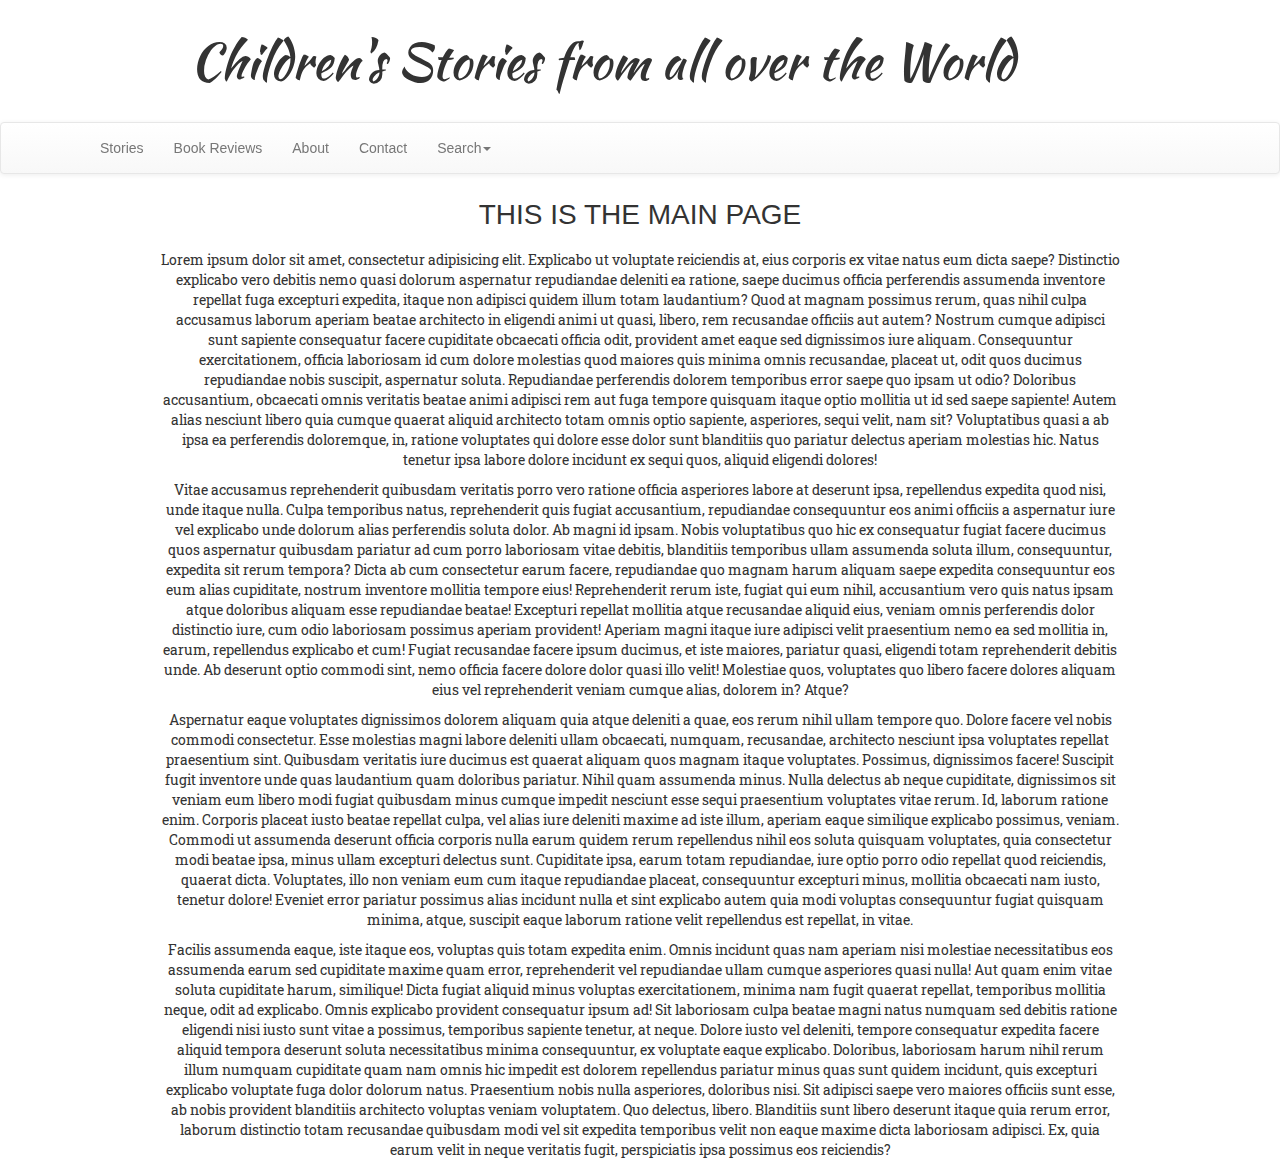
==== index.html @ f76dda93 "first preview" ====
<!DOCTYPE html>
<html lang="en">
<head>
	<meta charset="UTF-8">
	<title>Stories</title>
	<link href="https://fonts.googleapis.com/css?family=Kaushan+Script|Roboto+Slab|Shrikhand" rel="stylesheet">
</head>
<body>
	
	<div>
	<div class="mainNav">

		<div id="mainTitle">
				<h1>Children's Stories from all over the World
				</h1>
				<img src="http://pngimages.net/sites/default/files/world-png-image-18072.png" alt="">
		</div>
		
			 <nav class="navbar navbar-default">
	      <div class="container">
	        <div class="navbar-header">
	          
	        </div>
	        <div id="navbar" class="navbar-collapse collapse">
	          <ul class="nav navbar-nav">
	            <li><a href="stories.html">Stories</a></li>
	            <li><a href="books.html">Book Reviews</a></li>
	            <li><a href="about.html">About</a></li>
	            <li><a href="contact.html">Contact</a></li>
	            <li class="dropdown">
	              <a href="#" class="dropdown-toggle" data-toggle="dropdown" role="button" aria-haspopup="true" aria-expanded="false">Search<span class="caret"></span></a>
	              <ul class="dropdown-menu">
	                <li><a href="#">Search Stories</a></li>
	                <li><a href="#">Search Book Reviews</a></li>
					<!-- Working with Modals -->
					<!-- http://www.w3schools.com/bootstrap/bootstrap_modal.asp -->
	              </ul>
	            </li>
	          </ul>
	        </div><!--/.nav-collapse -->
	      </div>
	    </nav>
	</div> <!-- end of nav div -->
	<div class="mainHead">
		<h1>THIS IS THE MAIN PAGE</h1>
		<p>Lorem ipsum dolor sit amet, consectetur adipisicing elit. Explicabo ut voluptate reiciendis at, eius corporis ex vitae natus eum dicta saepe? Distinctio explicabo vero debitis nemo quasi dolorum aspernatur repudiandae deleniti ea ratione, saepe ducimus officia perferendis assumenda inventore repellat fuga excepturi expedita, itaque non adipisci quidem illum totam laudantium? Quod at magnam possimus rerum, quas nihil culpa accusamus laborum aperiam beatae architecto in eligendi animi ut quasi, libero, rem recusandae officiis aut autem? Nostrum cumque adipisci sunt sapiente consequatur facere cupiditate obcaecati officia odit, provident amet eaque sed dignissimos iure aliquam. Consequuntur exercitationem, officia laboriosam id cum dolore molestias quod maiores quis minima omnis recusandae, placeat ut, odit quos ducimus repudiandae nobis suscipit, aspernatur soluta. Repudiandae perferendis dolorem temporibus error saepe quo ipsam ut odio? Doloribus accusantium, obcaecati omnis veritatis beatae animi adipisci rem aut fuga tempore quisquam itaque optio mollitia ut id sed saepe sapiente! Autem alias nesciunt libero quia cumque quaerat aliquid architecto totam omnis optio sapiente, asperiores, sequi velit, nam sit? Voluptatibus quasi a ab ipsa ea perferendis doloremque, in, ratione voluptates qui dolore esse dolor sunt blanditiis quo pariatur delectus aperiam molestias hic. Natus tenetur ipsa labore dolore incidunt ex sequi quos, aliquid eligendi dolores!</p>
		<p>Vitae accusamus reprehenderit quibusdam veritatis porro vero ratione officia asperiores labore at deserunt ipsa, repellendus expedita quod nisi, unde itaque nulla. Culpa temporibus natus, reprehenderit quis fugiat accusantium, repudiandae consequuntur eos animi officiis a aspernatur iure vel explicabo unde dolorum alias perferendis soluta dolor. Ab magni id ipsam. Nobis voluptatibus quo hic ex consequatur fugiat facere ducimus quos aspernatur quibusdam pariatur ad cum porro laboriosam vitae debitis, blanditiis temporibus ullam assumenda soluta illum, consequuntur, expedita sit rerum tempora? Dicta ab cum consectetur earum facere, repudiandae quo magnam harum aliquam saepe expedita consequuntur eos eum alias cupiditate, nostrum inventore mollitia tempore eius! Reprehenderit rerum iste, fugiat qui eum nihil, accusantium vero quis natus ipsam atque doloribus aliquam esse repudiandae beatae! Excepturi repellat mollitia atque recusandae aliquid eius, veniam omnis perferendis dolor distinctio iure, cum odio laboriosam possimus aperiam provident! Aperiam magni itaque iure adipisci velit praesentium nemo ea sed mollitia in, earum, repellendus explicabo et cum! Fugiat recusandae facere ipsum ducimus, et iste maiores, pariatur quasi, eligendi totam reprehenderit debitis unde. Ab deserunt optio commodi sint, nemo officia facere dolore dolor quasi illo velit! Molestiae quos, voluptates quo libero facere dolores aliquam eius vel reprehenderit veniam cumque alias, dolorem in? Atque?</p>
		<p>Aspernatur eaque voluptates dignissimos dolorem aliquam quia atque deleniti a quae, eos rerum nihil ullam tempore quo. Dolore facere vel nobis commodi consectetur. Esse molestias magni labore deleniti ullam obcaecati, numquam, recusandae, architecto nesciunt ipsa voluptates repellat praesentium sint. Quibusdam veritatis iure ducimus est quaerat aliquam quos magnam itaque voluptates. Possimus, dignissimos facere! Suscipit fugit inventore unde quas laudantium quam doloribus pariatur. Nihil quam assumenda minus. Nulla delectus ab neque cupiditate, dignissimos sit veniam eum libero modi fugiat quibusdam minus cumque impedit nesciunt esse sequi praesentium voluptates vitae rerum. Id, laborum ratione enim. Corporis placeat iusto beatae repellat culpa, vel alias iure deleniti maxime ad iste illum, aperiam eaque similique explicabo possimus, veniam. Commodi ut assumenda deserunt officia corporis nulla earum quidem rerum repellendus nihil eos soluta quisquam voluptates, quia consectetur modi beatae ipsa, minus ullam excepturi delectus sunt. Cupiditate ipsa, earum totam repudiandae, iure optio porro odio repellat quod reiciendis, quaerat dicta. Voluptates, illo non veniam eum cum itaque repudiandae placeat, consequuntur excepturi minus, mollitia obcaecati nam iusto, tenetur dolore! Eveniet error pariatur possimus alias incidunt nulla et sint explicabo autem quia modi voluptas consequuntur fugiat quisquam minima, atque, suscipit eaque laborum ratione velit repellendus est repellat, in vitae.</p>
		<p>Facilis assumenda eaque, iste itaque eos, voluptas quis totam expedita enim. Omnis incidunt quas nam aperiam nisi molestiae necessitatibus eos assumenda earum sed cupiditate maxime quam error, reprehenderit vel repudiandae ullam cumque asperiores quasi nulla! Aut quam enim vitae soluta cupiditate harum, similique! Dicta fugiat aliquid minus voluptas exercitationem, minima nam fugit quaerat repellat, temporibus mollitia neque, odit ad explicabo. Omnis explicabo provident consequatur ipsum ad! Sit laboriosam culpa beatae magni natus numquam sed debitis ratione eligendi nisi iusto sunt vitae a possimus, temporibus sapiente tenetur, at neque. Dolore iusto vel deleniti, tempore consequatur expedita facere aliquid tempora deserunt soluta necessitatibus minima consequuntur, ex voluptate eaque explicabo. Doloribus, laboriosam harum nihil rerum illum numquam cupiditate quam nam omnis hic impedit est dolorem repellendus pariatur minus quas sunt quidem incidunt, quis excepturi explicabo voluptate fuga dolor dolorum natus. Praesentium nobis nulla asperiores, doloribus nisi. Sit adipisci saepe vero maiores officiis sunt esse, ab nobis provident blanditiis architecto voluptas veniam voluptatem. Quo delectus, libero. Blanditiis sunt libero deserunt itaque quia rerum error, laborum distinctio totam recusandae quibusdam modi vel sit expedita temporibus velit non eaque maxime dicta laboriosam adipisci. Ex, quia earum velit in neque veritatis fugit, perspiciatis ipsa possimus eos reiciendis?</p>
	</div>
	</div>
	
	<!-- jQuery -->
	<script src="lib/js/jquery-3.1.0.js"></script>

	<!-- Bootstrap -->
	<link rel="stylesheet" href="lib/css/bootstrap.css">
	<link rel="stylesheet" href="lib/css/bootstrap-theme.css">
	<script src="lib/js/bootstrap.js"></script>

	<!-- Normalize -->
	<link rel="stylesheet" href="lib/css/normalize.css">

	<!-- Modernizr -->
	<script src="lib/js/modernizr.js"></script>
	
	<!-- main style sheet -->
	<link rel="stylesheet" href="lib/css/style.css">
	
</body>
</html>
---- lib/css/style.css ----
/*font-family: 'Kaushan Script', cursive;
font-family: 'Roboto Slab', serif;
font-family: 'Shrikhand', cursive;*/
body{
	text-align: center;
}

#mainTitle{
	font-family: 'Kaushan Script', cursive;
	font-size: 25px;
}

#mainTitle h1{
	display: inline-block;
	vertical-align: middle;
}

#mainTitle img{
	vertical-align: middle;
	display: inline-block;
	width:50px;
	margin-left: 20px;
}

p{
	font-family: 'Roboto Slab', serif;
}

h2{
font-family: 'Shrikhand', cursive;	
}

.mainHead{
	margin-top: 200px;
	margin-left: auto;
	margin-right: auto;
	width:75%;
}

.mainNav{
	width: 100%;
	position: fixed;
	top:0;
}

/*Old browser fix*/
article, aside, details, figcaption, figure, footer, header, hgroup, nav, section, summary{display: block;}
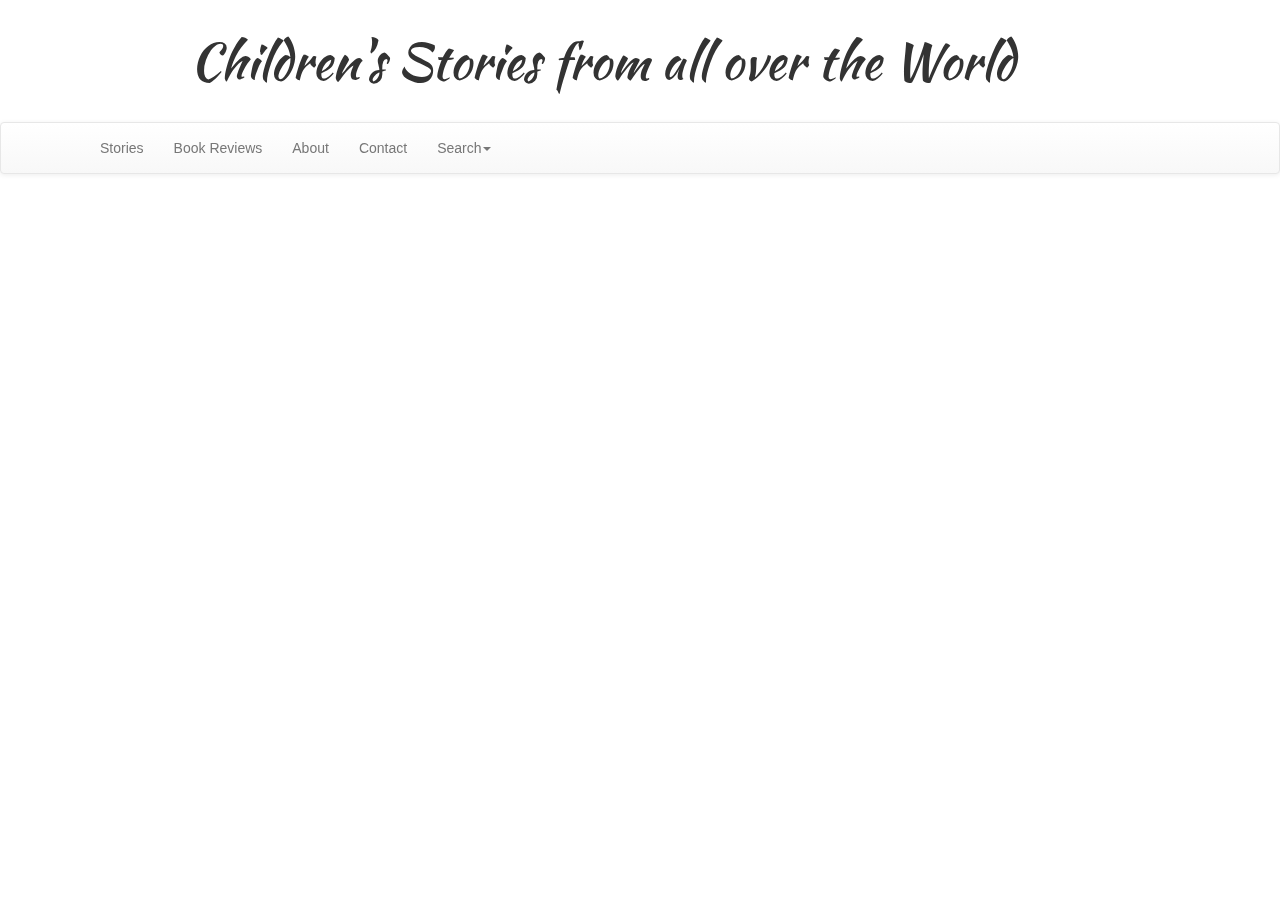
==== commit f53b8a43: "added books" ====
--- a/index.html
+++ b/index.html
@@ -42,11 +42,11 @@
 	    </nav>
 	</div> <!-- end of nav div -->
 	<div class="mainHead">
-		<h1>THIS IS THE MAIN PAGE</h1>
-		<p>Lorem ipsum dolor sit amet, consectetur adipisicing elit. Explicabo ut voluptate reiciendis at, eius corporis ex vitae natus eum dicta saepe? Distinctio explicabo vero debitis nemo quasi dolorum aspernatur repudiandae deleniti ea ratione, saepe ducimus officia perferendis assumenda inventore repellat fuga excepturi expedita, itaque non adipisci quidem illum totam laudantium? Quod at magnam possimus rerum, quas nihil culpa accusamus laborum aperiam beatae architecto in eligendi animi ut quasi, libero, rem recusandae officiis aut autem? Nostrum cumque adipisci sunt sapiente consequatur facere cupiditate obcaecati officia odit, provident amet eaque sed dignissimos iure aliquam. Consequuntur exercitationem, officia laboriosam id cum dolore molestias quod maiores quis minima omnis recusandae, placeat ut, odit quos ducimus repudiandae nobis suscipit, aspernatur soluta. Repudiandae perferendis dolorem temporibus error saepe quo ipsam ut odio? Doloribus accusantium, obcaecati omnis veritatis beatae animi adipisci rem aut fuga tempore quisquam itaque optio mollitia ut id sed saepe sapiente! Autem alias nesciunt libero quia cumque quaerat aliquid architecto totam omnis optio sapiente, asperiores, sequi velit, nam sit? Voluptatibus quasi a ab ipsa ea perferendis doloremque, in, ratione voluptates qui dolore esse dolor sunt blanditiis quo pariatur delectus aperiam molestias hic. Natus tenetur ipsa labore dolore incidunt ex sequi quos, aliquid eligendi dolores!</p>
-		<p>Vitae accusamus reprehenderit quibusdam veritatis porro vero ratione officia asperiores labore at deserunt ipsa, repellendus expedita quod nisi, unde itaque nulla. Culpa temporibus natus, reprehenderit quis fugiat accusantium, repudiandae consequuntur eos animi officiis a aspernatur iure vel explicabo unde dolorum alias perferendis soluta dolor. Ab magni id ipsam. Nobis voluptatibus quo hic ex consequatur fugiat facere ducimus quos aspernatur quibusdam pariatur ad cum porro laboriosam vitae debitis, blanditiis temporibus ullam assumenda soluta illum, consequuntur, expedita sit rerum tempora? Dicta ab cum consectetur earum facere, repudiandae quo magnam harum aliquam saepe expedita consequuntur eos eum alias cupiditate, nostrum inventore mollitia tempore eius! Reprehenderit rerum iste, fugiat qui eum nihil, accusantium vero quis natus ipsam atque doloribus aliquam esse repudiandae beatae! Excepturi repellat mollitia atque recusandae aliquid eius, veniam omnis perferendis dolor distinctio iure, cum odio laboriosam possimus aperiam provident! Aperiam magni itaque iure adipisci velit praesentium nemo ea sed mollitia in, earum, repellendus explicabo et cum! Fugiat recusandae facere ipsum ducimus, et iste maiores, pariatur quasi, eligendi totam reprehenderit debitis unde. Ab deserunt optio commodi sint, nemo officia facere dolore dolor quasi illo velit! Molestiae quos, voluptates quo libero facere dolores aliquam eius vel reprehenderit veniam cumque alias, dolorem in? Atque?</p>
-		<p>Aspernatur eaque voluptates dignissimos dolorem aliquam quia atque deleniti a quae, eos rerum nihil ullam tempore quo. Dolore facere vel nobis commodi consectetur. Esse molestias magni labore deleniti ullam obcaecati, numquam, recusandae, architecto nesciunt ipsa voluptates repellat praesentium sint. Quibusdam veritatis iure ducimus est quaerat aliquam quos magnam itaque voluptates. Possimus, dignissimos facere! Suscipit fugit inventore unde quas laudantium quam doloribus pariatur. Nihil quam assumenda minus. Nulla delectus ab neque cupiditate, dignissimos sit veniam eum libero modi fugiat quibusdam minus cumque impedit nesciunt esse sequi praesentium voluptates vitae rerum. Id, laborum ratione enim. Corporis placeat iusto beatae repellat culpa, vel alias iure deleniti maxime ad iste illum, aperiam eaque similique explicabo possimus, veniam. Commodi ut assumenda deserunt officia corporis nulla earum quidem rerum repellendus nihil eos soluta quisquam voluptates, quia consectetur modi beatae ipsa, minus ullam excepturi delectus sunt. Cupiditate ipsa, earum totam repudiandae, iure optio porro odio repellat quod reiciendis, quaerat dicta. Voluptates, illo non veniam eum cum itaque repudiandae placeat, consequuntur excepturi minus, mollitia obcaecati nam iusto, tenetur dolore! Eveniet error pariatur possimus alias incidunt nulla et sint explicabo autem quia modi voluptas consequuntur fugiat quisquam minima, atque, suscipit eaque laborum ratione velit repellendus est repellat, in vitae.</p>
-		<p>Facilis assumenda eaque, iste itaque eos, voluptas quis totam expedita enim. Omnis incidunt quas nam aperiam nisi molestiae necessitatibus eos assumenda earum sed cupiditate maxime quam error, reprehenderit vel repudiandae ullam cumque asperiores quasi nulla! Aut quam enim vitae soluta cupiditate harum, similique! Dicta fugiat aliquid minus voluptas exercitationem, minima nam fugit quaerat repellat, temporibus mollitia neque, odit ad explicabo. Omnis explicabo provident consequatur ipsum ad! Sit laboriosam culpa beatae magni natus numquam sed debitis ratione eligendi nisi iusto sunt vitae a possimus, temporibus sapiente tenetur, at neque. Dolore iusto vel deleniti, tempore consequatur expedita facere aliquid tempora deserunt soluta necessitatibus minima consequuntur, ex voluptate eaque explicabo. Doloribus, laboriosam harum nihil rerum illum numquam cupiditate quam nam omnis hic impedit est dolorem repellendus pariatur minus quas sunt quidem incidunt, quis excepturi explicabo voluptate fuga dolor dolorum natus. Praesentium nobis nulla asperiores, doloribus nisi. Sit adipisci saepe vero maiores officiis sunt esse, ab nobis provident blanditiis architecto voluptas veniam voluptatem. Quo delectus, libero. Blanditiis sunt libero deserunt itaque quia rerum error, laborum distinctio totam recusandae quibusdam modi vel sit expedita temporibus velit non eaque maxime dicta laboriosam adipisci. Ex, quia earum velit in neque veritatis fugit, perspiciatis ipsa possimus eos reiciendis?</p>
+		<h1> Welcome to my homepage! Make yourself at home and enjoy our thoughtfully selected children's stories to read on your own or with your children!</h1>
+		<article>
+			<h2>Latest News</h2>
+			<a href="stories.html">The Lion and the Mouse</a>
+		</article>
 	</div>
 	</div>
 	
@@ -66,6 +66,7 @@
 	
 	<!-- main style sheet -->
 	<link rel="stylesheet" href="lib/css/style.css">
-	
+	<script src="lib/js/style.js"></script>
+	<script src="lib/js/index.js"></script>
 </body>
 </html>--- a/lib/css/style.css
+++ b/lib/css/style.css
@@ -1,16 +1,22 @@
 /*font-family: 'Kaushan Script', cursive;
 font-family: 'Roboto Slab', serif;
 font-family: 'Shrikhand', cursive;*/
+/*font-family: 'Kavoon', cursive;
+font-family: 'Alike Angular', serif;
+font-family: 'Work Sans', sans-serif;*/
+
 body{
 	text-align: center;
 }
 
 #mainTitle{
+	background-color: white;
 	font-family: 'Kaushan Script', cursive;
 	font-size: 25px;
 }
 
 #mainTitle h1{
+	font-family: 'Kaushan Script', cursive;
 	display: inline-block;
 	vertical-align: middle;
 }
@@ -22,16 +28,63 @@
 	margin-left: 20px;
 }
 
+table{
+    table-layout: fixed;
+}
+
+td{
+    word-wrap:break-word
+}
+
+img.assetIMG{
+	visibility: hidden;
+	width:100%;
+}
+
+div.divImg{
+	box-shadow: 0 0 10px 10px rgba(225,225,225,1) inset;
+	border-radius: 30px;
+	margin-bottom: 1em;
+    background-size: cover;
+	display: inline-block;
+	width:30%;
+}
+
 p{
 	font-family: 'Roboto Slab', serif;
 }
 
-h2{
-font-family: 'Shrikhand', cursive;	
+.name{ /*Story titles*/
+	font-family: 'Shrikhand', cursive;
+	font-size: 3em;
+}
+
+.themes{
+	font-family: 'Kavoon', cursive;
+	font-size: 1.25em;
+}
+
+.themeSubmit{
+	cursor: pointer;
+}
+
+.info{
+	font-size: 1em;
+	font-weight: bold;
+}
+
+.content{
+	font-size: 1em;
+	font-family: 'Work Sans', sans-serif;
+	/*float: right;*/
+}
+
+.highlight{
+	text-decoration: underline;
+	color: red;
 }
 
 .mainHead{
-	margin-top: 200px;
 	margin-left: auto;
 	margin-right: auto;
 	width:75%;
@@ -42,6 +95,12 @@
 	position: fixed;
 	top:0;
 }
-
+hr {
+    border: none;
+    height: 2px;
+    /* Set the hr color */
+    color: #333; /* old IE */
+    background-color: #333; /* Modern Browsers */
+}
 /*Old browser fix*/
 article, aside, details, figcaption, figure, footer, header, hgroup, nav, section, summary{display: block;}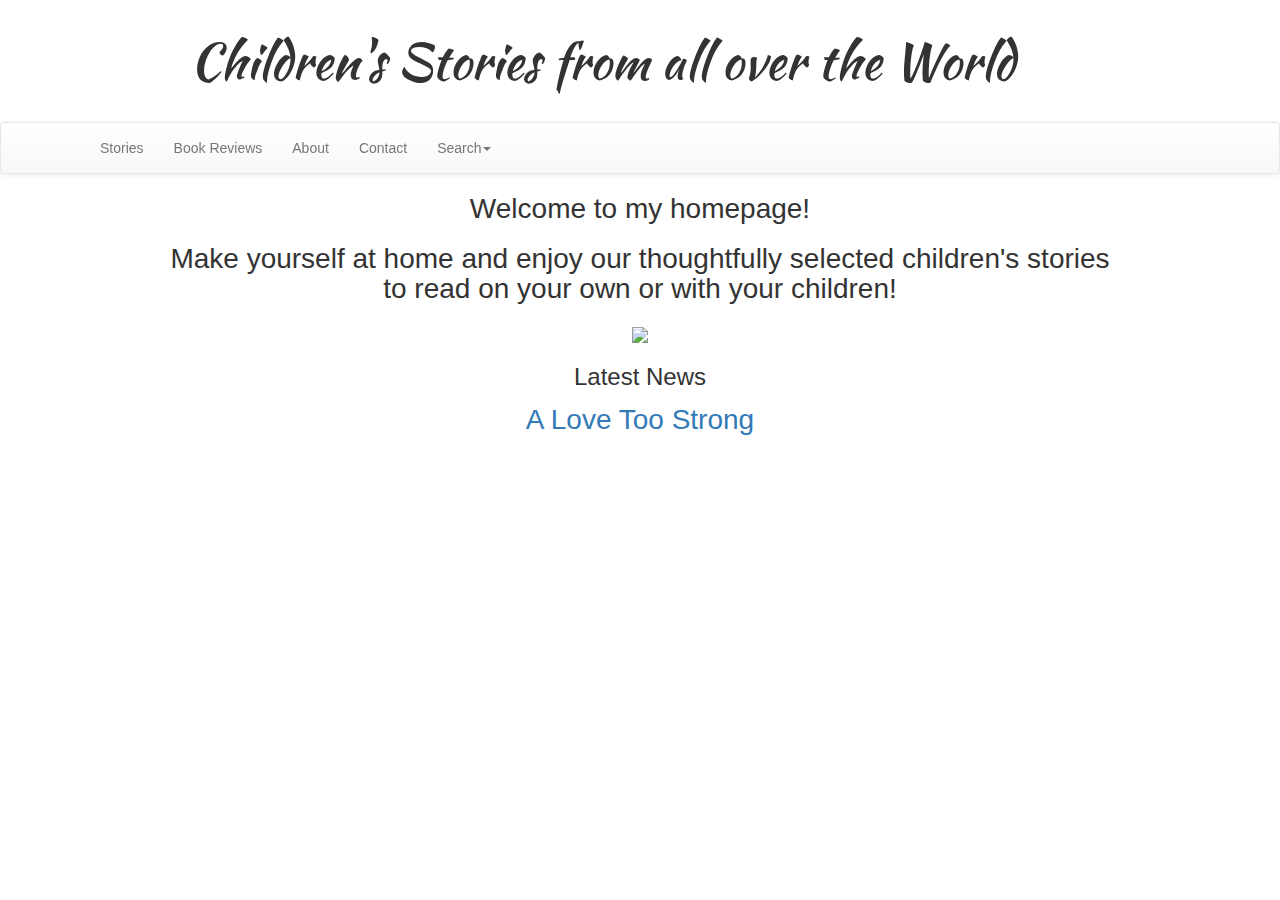
==== commit 993ab3d9: "added pics" ====
--- a/index.html
+++ b/index.html
@@ -42,10 +42,12 @@
 	    </nav>
 	</div> <!-- end of nav div -->
 	<div class="mainHead">
-		<h1> Welcome to my homepage! Make yourself at home and enjoy our thoughtfully selected children's stories to read on your own or with your children!</h1>
+		<h1> Welcome to my homepage!</h1>
+		<h1>Make yourself at home and enjoy our thoughtfully selected children's stories to read on your own or with your children!</h1>
+		<img src="http://sandyhaight.com/wp-content/uploads/2011/02/25reading-to-children-600x600.jpg" style="width:30%">
 		<article>
-			<h2>Latest News</h2>
-			<a href="stories.html">The Lion and the Mouse</a>
+			<h3>Latest News</h3>
+			<a id="latest" href="stories.html?search=latest" style="font-size: 2em"></a>
 		</article>
 	</div>
 	</div>
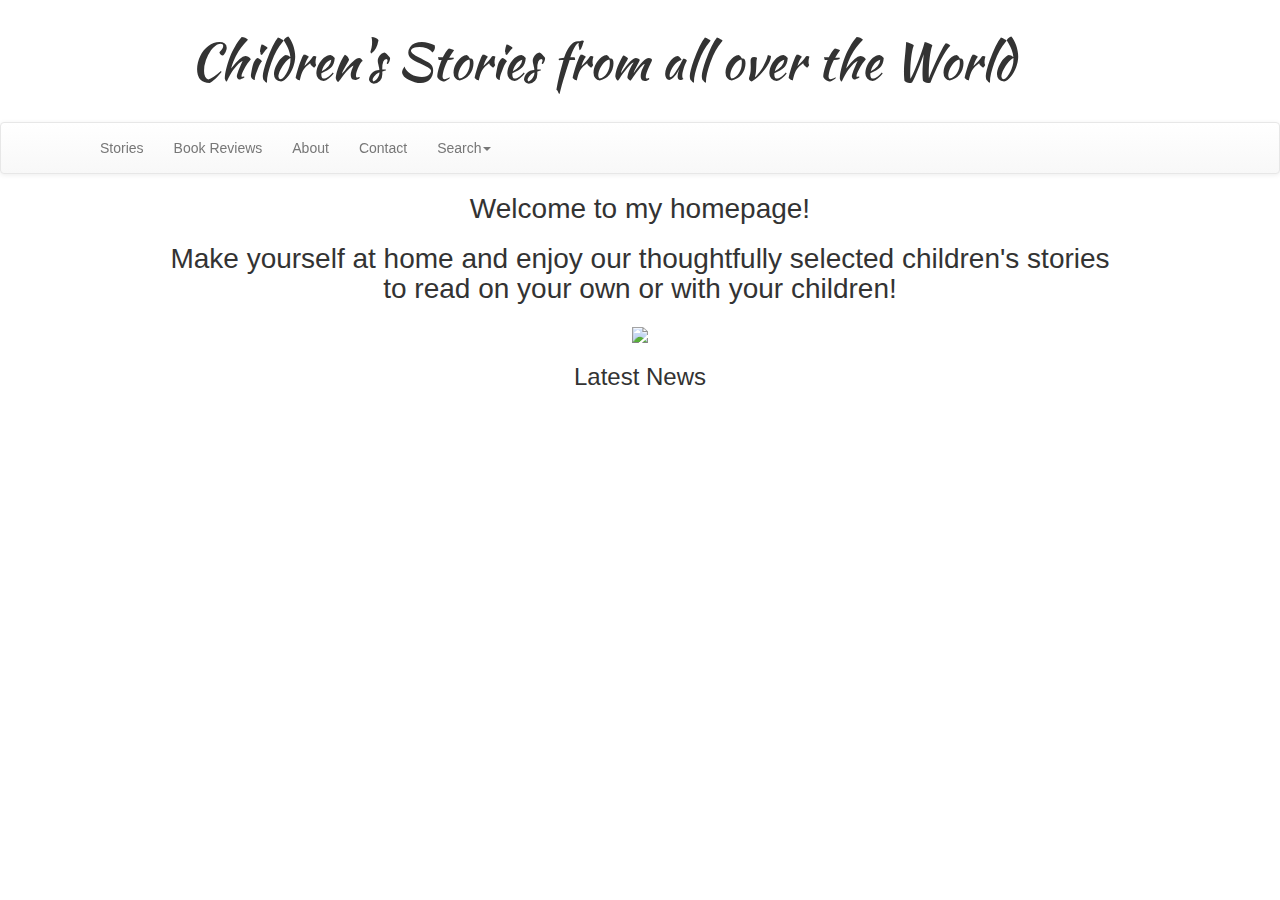
==== commit 1717acad: "testing" ====
--- a/index.html
+++ b/index.html
@@ -66,6 +66,9 @@
 	<!-- Modernizr -->
 	<script src="lib/js/modernizr.js"></script>
 	
+	<!--p5.js-->
+	<script src="lib/js/p5.js"></script>
+	
 	<!-- main style sheet -->
 	<link rel="stylesheet" href="lib/css/style.css">
 	<script src="lib/js/style.js"></script>
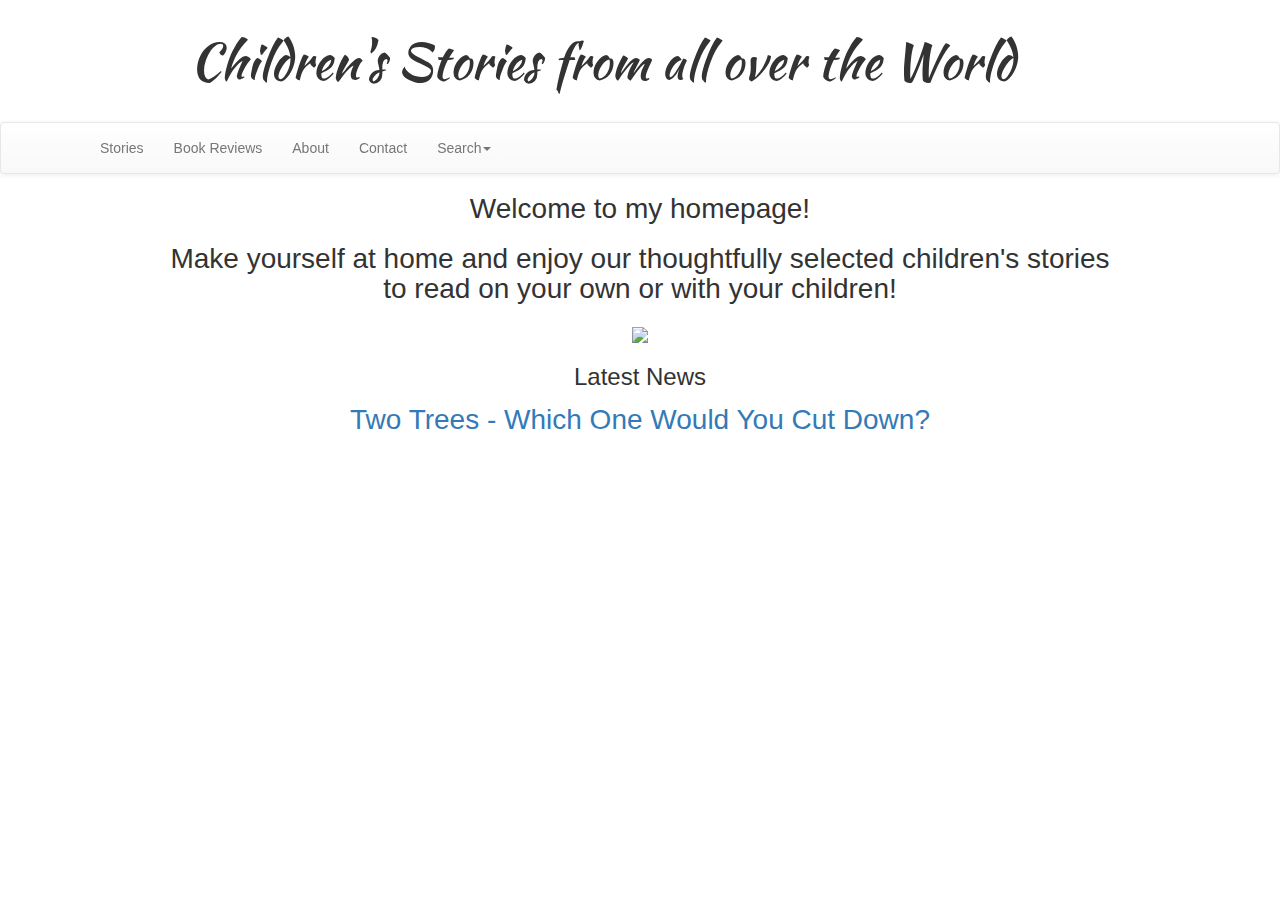
==== commit f21a2e73: "Merge pull request #1 from kamshaddy/gh-pages" ====
--- a/index.html
+++ b/index.html
@@ -72,6 +72,7 @@
 	<!-- main style sheet -->
 	<link rel="stylesheet" href="lib/css/style.css">
 	<script src="lib/js/style.js"></script>
+	<script src="lib/js/ALLSTORIES.js"></script>
 	<script src="lib/js/index.js"></script>
 </body>
 </html>